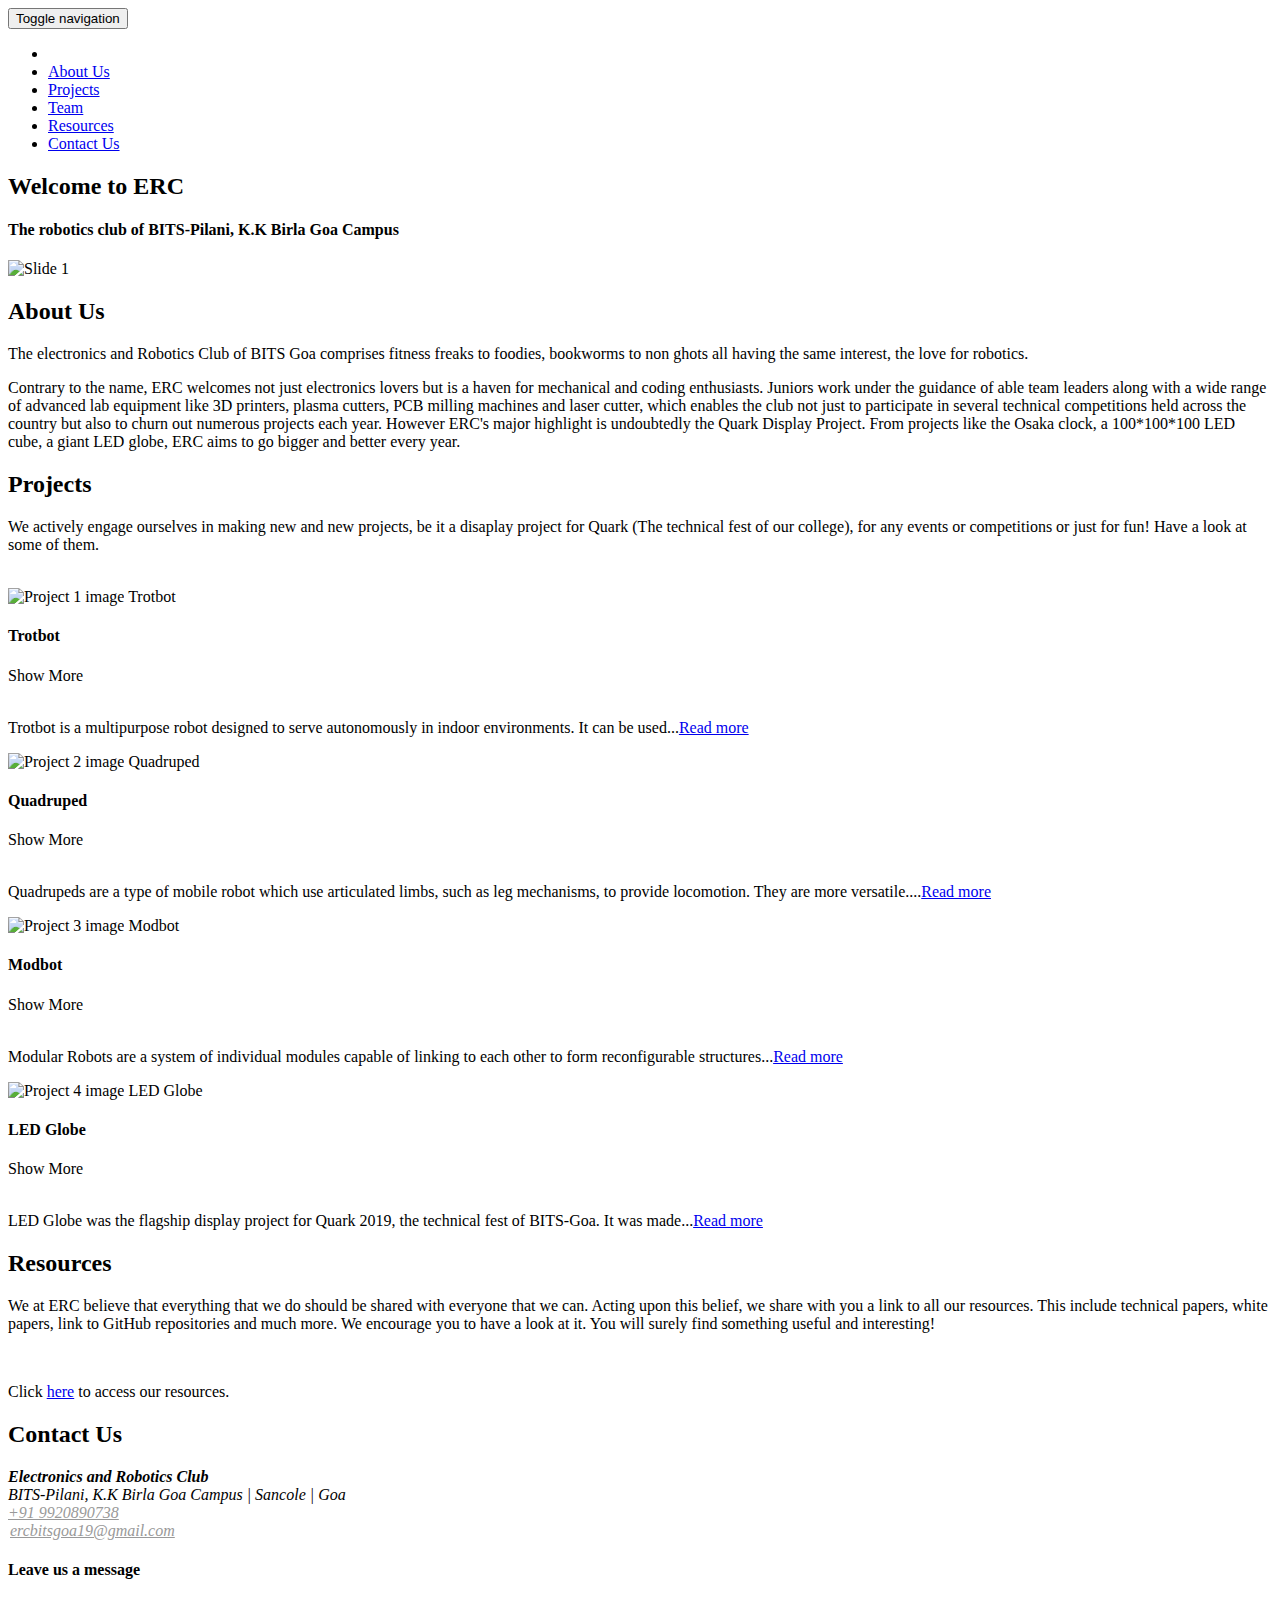
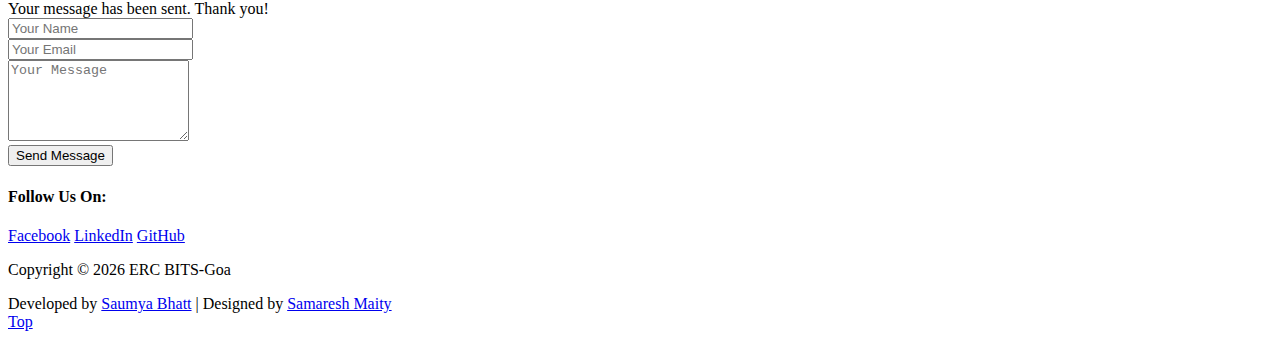
==== index.html @ 52b2d43a "Add files via upload" ====
<!DOCTYPE html>
<html lang="en">

<head>
  <meta charset="utf-8">
  <title>ERC BITS-Goa</title>
  <meta content="width=device-width, initial-scale=1.0" name="viewport">
  <meta content="" name="keywords">
  <meta content="" name="description">

  <!-- Facebook Opengraph integration: https://developers.facebook.com/docs/sharing/opengraph -->
  <meta property="og:title" content="">
  <meta property="og:image" content="">
  <meta property="og:url" content="">
  <meta property="og:site_name" content="">
  <meta property="og:description" content="">

  <!-- Twitter Cards integration: https://dev.twitter.com/cards/  -->
  <meta name="twitter:card" content="summary">
  <meta name="twitter:site" content="">
  <meta name="twitter:title" content="">
  <meta name="twitter:description" content="">
  <meta name="twitter:image" content="">

  <!-- Fav and touch icons -->
  <link rel="shortcut icon" href="img/logo.png">
  <link rel="apple-touch-icon-precomposed" sizes="114x114" href="img/icons/114x114.png">
  <link rel="apple-touch-icon-precomposed" sizes="72x72" href="img/icons/72x72.png">
  <link rel="apple-touch-icon-precomposed" href="img/icons/default.png">

  <!-- Google Fonts -->
  <link href="https://fonts.googleapis.com/css?family=Roboto:400,100,300,500,700,900" rel="stylesheet">

  <!-- Bootstrap CSS File -->
  <link href="lib/bootstrap/css/bootstrap.min.css" rel="stylesheet">

  <!-- Libraries CSS Files -->
  <link href="lib/font-awesome/css/font-awesome.min.css" rel="stylesheet">
  <link href="lib/owlcarousel/owl.carousel.min.css" rel="stylesheet">
  <link href="lib/owlcarousel/owl.theme.min.css" rel="stylesheet">
  <link href="lib/owlcarousel/owl.transitions.min.css" rel="stylesheet">

  <!-- Main Stylesheet File -->
  <link href="css/style.css" rel="stylesheet">
  <link rel="stylesheet" href="css/style2.css">

  <!--Your custom colour override - predefined colours are: colour-blue.css, colour-green.css, colour-lavander.css, orange is default-->
  <link href="css/colour-blue.css" id="colour-scheme" rel="stylesheet">

</head>

<body class="page-index has-hero">
  <!--Change the background class to alter background image, options are: benches, boots, buildings, city, metro -->
  <div id="background-wrapper" class="buildings" data-stellar-background-ratio="0.1">

    <!-- ======== @Region: #navigation ======== -->
    <div id="navigation" class="wrapper">
      <!--Hidden Header Region-->
      <!--<div class="header-hidden collapse">
        <div class="header-hidden-inner container">
          <div class="row">
            <div class="col-md-3">
              <h3>
                  About Us
                </h3>
              <p>Flexor is a super flexible responsive theme with a modest design touch.</p>
              <a href="about.html" class="btn btn-more"><i class="fa fa-plus"></i> Learn more</a>
            </div>
            <div class="col-md-3">
              <h3>
                  Contact Us
                </h3>
              <address>
                  <strong>Electronics and Robotics Club, BITS-Goa</strong>
                  <abbr title="Address"><i class="fa fa-pushpin"></i></abbr>
                  BITS-Pilani, K.K Birla Goa Campus | Sancole | Goa
                  <br>
                  <abbr title="Phone"><i class="fa fa-phone"></i></abbr>
                  #########
                  <br>
                  <abbr title="Email"><i class="fa fa-envelope-alt"></i></abbr>
                  www.ercbitsgoa.com
                </address>
            </div>
          </div>
        </div>
      </div>-->
      <!--Header & navbar-branding region-->
      <div class="header">
        <div class="header-inner container">
          <div class="row">
            <div class="col-md-8">
              <!--navbar-branding/logo - hidden image tag & site name so things like Facebook to pick up, actual logo set via CSS for flexibility -->
              
            </div>
            <!--header rightside-->
            <!--<div class="col-md-4">
              <ul class="list-inline user-menu pull-right">
                <li class="user-button"><a class="btn btn-primary btn-hh-trigger" role="button" data-toggle="collapse" data-target=".header-hidden">Open</a></li>
              </ul>
              <ul class="list-inline user-menu pull-right">
                <li class="user-register"><i class="fa fa-edit text-primary "></i> <a href="register.html" class="text-uppercase">Register</a></li>
                <li class="user-login"><i class="fa fa-sign-in text-primary"></i> <a href="login.html" class="text-uppercase">Login</a></li>
              </ul>
            </div>-->
          </div>
        </div>
      </div>
      <div class="container">
        <div class="navbar navbar-default">
          <!--mobile collapse menu button-->
          <button type="button" class="navbar-toggle collapsed" data-toggle="collapse" data-target=".navbar-collapse" aria-expanded="false"> <span class="sr-only">Toggle navigation</span> <span class="icon-bar"></span> <span class="icon-bar"></span> <span class="icon-bar"></span> </button>
          <!--social media icons-->
          <!--<div class="navbar-text social-media social-media-inline pull-right">
            <a href="#"><i class="fa fa-twitter"></i></a>
            <a href="#"><i class="fa fa-facebook"></i></a>
            <a href="#"><i class="fa fa-linkedin"></i></a>
            <a href="#"><i class="fa fa-google-plus"></i></a>
          </div>-->
          <!--everything within this div is collapsed on mobile-->
          <div class="navbar-collapse collapse">
            <ul class="nav navbar-nav" id="main-menu">
              <li class="icon-link">
                <a href="index.html"><i class="fa fa-home"></i></a>
              </li>
              <li>
                <a href="#about_us">About Us</a>
              </li>
              <li class="dropdown">
                <a href="projects/Trotbot.html">Projects</a>
              </li>
              <li class="dropdown dropdown-mm">
                <a href="team/index.html">Team</a>
                <!--<a href="#" class="dropdown-toggle" data-toggle="dropdown">Mega Menu<b class="caret"></b></a>-->
                <!-- Dropdown Menu -->
                <!--<ul class="dropdown-menu dropdown-menu-mm dropdown-menu-persist">
                  <li class="row">
                    <ul class="col-md-6">
                      <li class="dropdown-header">Websites and Apps</li>
                      <li><a href="#">Analysis and Planning</a></li>
                      <li><a href="#">User Experience / Information Architecture</a></li>
                      <li><a href="#">User Interface Design / UI Design</a></li>
                      <li><a href="#">Code &amp; Development / Implementation &amp; Support</a></li>
                    </ul>
                    <ul class="col-md-6">
                      <li class="dropdown-header">Enterprise solutions</li>
                      <li><a href="#">Business Analysis</a></li>
                      <li><a href="#">Custom UX Consulting</a></li>
                      <li><a href="#">Quality Assurance</a></li>
                    </ul>-->
                  </li>
                  <li>
                    <a href="#resources">Resources</a>
                  </li>
                  <li>
                    <a href="#contact_us">Contact Us</a>
                  </li>
                 
                </ul>
              </li>
            </ul>
          </div>
          <!--/.navbar-collapse -->
        </div>
      </div>
    </div>
    <div class="hero" id="highlighted">
      <div class="inner">
        <!--Slideshow-->
        <div id="highlighted-slider" class="container">
          <div class="item-slider" data-toggle="owlcarousel" data-owlcarousel-settings='{"singleItem":true, "navigation":true, "transitionStyle":"fadeUp"}'>
            <!--Slideshow content-->
            <!--Slide 1-->
            <div class="item">
              <div class="row">
                <div class="col-md-6 col-md-push-6 item-caption">
                  <h2 class="h1 text-weight-light">
                      Welcome to <span class="text-primary">ERC</span>
                    </h2>
                  <h4>
                      The robotics club of BITS-Pilani, K.K Birla Goa Campus
                    </h4>
                  <p class="style_text"erfect for your App, Web service, company or portfolio! Magna tincidunt sociis ac integer amet non. Rhoncus augue? Tempor porttitor sed, aliquet phasellus a, nisi nunc aliquet nec rhoncus enim porttitor ultrices lacus tristique?</p>
                </div>
                <div class="col-md-6 col-md-pull-6 hidden-xs">
                  <img src="img/slides/slide1.png" alt="Slide 1" class="center-block img-responsive" style="width: 500px; height:auto;">
                </div>
              </div>
            </div>
            <!--Slide 2-->
            <!--<div class="item">
              <div class="row">
                <div class="col-md-6 text-right-md item-caption">
                  <h2 class="h1 text-weight-light">
                      <span class="text-primary">Flexor</span> Bootstrap Theme
                    </h2>
                  <h4>
                      High quality, responsive theme!
                    </h4>
                  <p>Perfect for your App, Web service, company or portfolio! Magna tincidunt sociis ac integer amet non. Rhoncus augue? Tempor porttitor sed, aliquet phasellus a, nisi nunc aliquet nec rhoncus enim porttitor ultrices lacus tristique?</p>
                  <a href="https://bootstrapmade.com" class="btn btn-more btn-lg"><i class="fa fa-plus"></i> Learn More</a>
                </div>
                <div class="col-md-6 hidden-xs">
                  <img src="img/slides/slide2.png" alt="Slide 2" class="center-block img-responsive">
                </div>
              </div>
            </div>-->
          </div>
        </div>
      </div>
    </div>
  </div>

  <!-- ======== @Region: #content ======== -->
  <div id="about_us">
    <!-- Mission Statement -->
    <div class="mission text-center block block-pd-sm block-bg-noise">
      <div class="container">
          <h2 class="block-title" style="text-align: left;">
            About Us
          </h2>
        <p class="style_text" style="text-align:start;">
          The electronics and Robotics Club of BITS Goa comprises fitness freaks to foodies, bookworms to non ghots 
          all having the same interest, the love for robotics. 
        </p>
        <p class="style_text" style="text-align:start;">
            Contrary to the name, ERC welcomes not just electronics lovers but is a haven for mechanical and coding 
            enthusiasts. Juniors work under the guidance of able team leaders along with a wide range of advanced 
            lab equipment like 3D printers, plasma cutters, PCB milling machines and laser cutter, which enables 
            the club not just to participate in several technical competitions held across the country but also 
            to churn out numerous projects each year. 
            However ERC's major highlight is undoubtedly the Quark Display Project. 
            From projects like the Osaka clock, a 100*100*100 LED cube, a giant LED globe, ERC aims to go bigger and better every year.
        </p>
      </div>
    </div>
    <!--Projects-->
    <section id="projects">
      <div class="showcase block block-border-bottom-grey">
        <div class="container">
          <h2 class="block-title">
            Projects
          </h2>
          <p class="style_text">We actively engage ourselves in making new and new projects, be it a disaplay project for 
            Quark (The technical fest of our college), for any events or competitions or just for fun!
            Have a look at some of them.
          </p>
          <br>
          <div class="item-carousel" data-toggle="owlcarousel" data-owlcarousel-settings='{"items":4, "pagination":false, "navigation":true, "itemsScaleUp":true}'>
            <div class="item">
              <a class="overlay-wrapper">
                  <img src="img/showcase/trotbot.jpeg" alt="Project 1 image" class="image_dimensions img-responsive underlay">
                  <span class="overlay">
                    <span class="overlay-content"> <span class="h4">Trotbot</span> </span>
                  </span>
                </a>
              <div class="item-details bg-noise">
                <h4 class="item-title">
                    <a>Trotbot</a>
                </h4>
                <a class="btn btn-more" id="readM1" onclick="expand1()"><!--<i class="fa fa-plus"></i>-->Show More</a>
                <div id="project_box1">
                  <br>
                  <p>
                    Trotbot is a multipurpose robot designed to serve autonomously in indoor environments. It can be used...<a href="projects/Trotbot.html">Read more</a> 
                  </p>
                </div>
              </div>
            </div>
            <div class="item">
              <a class="overlay-wrapper">
                  <img src="img/showcase/project3.png" alt="Project 2 image" class="image_dimensions img-responsive underlay">
                  <span class="overlay">
                    <span class="overlay-content"> <span class="h4">Quadruped</span> </span>
                  </span>
                </a>
              <div class="item-details bg-noise">
                <h4 class="item-title">
                    <a>Quadruped</a>
                  </h4>
                <a class="btn btn-more" id="readM2" onclick="expand2()"><!--<i class="fa fa-plus"></i>-->Show More</a>
                <div id="project_box2">
                  <br>
                  <p>
                      Quadrupeds are a type of mobile robot which use articulated limbs, such as leg mechanisms, to provide locomotion. They are more versatile....<a href="projects/Quadruped.html">Read more</a>
                  </p>
                </div>
              </div>
            </div>
            <div class="item">
              <a class="overlay-wrapper">
                  <img src="img/showcase/modbot.jpeg" alt="Project 3 image" class="image_dimensions img-responsive underlay">
                  <span class="overlay">
                    <span class="overlay-content"> <span class="h4">Modbot</span> </span>
                  </span>
                </a>
              <div class="item-details bg-noise">
                <h4 class="item-title">
                    <a>Modbot</a>
                  </h4>
                <a class="btn btn-more" id="readM3" onclick="expand3()"><!--<i class="fa fa-plus"></i>-->Show More</a>
                <div id="project_box3">
                  <p>
                    <br>
                    Modular Robots are a system of individual modules capable of linking to each other to 
                    form reconfigurable structures...<a href="projects/Modbot.html">Read more</a>
                  </p>
                </div>
              </div>
            </div>
            <div class="item">
              <a class="overlay-wrapper">
                  <img src="img/showcase/project4.jpg" alt="Project 4 image" class="img-responsive underlay image_dimensions">
                  <span class="overlay">
                    <span class="overlay-content"> <span class="h4">LED Globe</span> </span>
                  </span>
                </a>
              <div class="item-details bg-noise">
                <h4 class="item-title">
                    <a>LED Globe</a>
                  </h4>
                <a class="btn btn-more" id="readM4" onclick="expand4()"><!--<i class="fa fa-plus"></i>-->Show More</a>
                <div id="project_box4">
                  <p>
                    <br>
                    LED Globe was the flagship display project for Quark 2019, the technical fest of BITS-Goa. It was made...<a href="projects/LED Globe.html">Read more</a>
                  </p>
                </div>
              </div>
            </div>
            <!--<div class="item">
              <a href="#" class="overlay-wrapper">
                  <img src="img/showcase/project5.png" alt="Project 5 image" class="img-responsive underlay">
                  <span class="overlay">
                    <span class="overlay-content"> <span class="h4">Project 5</span> </span>
                  </span>
                </a>
              <div class="item-details bg-noise">
                <h4 class="item-title">
                    <a href="#">Project 5</a>
                  </h4>
                <a href="#" class="btn btn-more"><i class="fa fa-plus"></i>Read more</a>
              </div>
            </div>
            <div class="item">
              <a href="#" class="overlay-wrapper">
                  <img src="img/showcase/project12.png" alt="Project 12 image" class="img-responsive underlay">
                  <span class="overlay">
                    <span class="overlay-content"> <span class="h4">Project 12</span> </span>
                  </span>
                </a>
              <div class="item-details bg-noise">
                <h4 class="item-title">
                    <a href="#">Project 12</a>
                  </h4>
                <a href="#" class="btn btn-more"><i class="fa fa-plus"></i>Read more</a>
              </div>
            </div>-->
          </div>
        </div>
      </div>
    </section>

    <!-- Services -->
    <section id="resources">
      <div class="services block block-bg-gradient block-border-bottom">
        <div class="container">
          <h2 class="block-title">
            Resources
          </h2>
          <p class="style_text">We at ERC believe that everything that we do should be shared with everyone that we can. 
            Acting upon this belief, we share with you a link to all our resources. This include
            technical papers, white papers, link to GitHub repositories and much more. We encourage you to 
            have a look at it. You will surely find something useful and interesting!
          </p>
          <br>
          <p class="style_text">Click <a href="https://drive.google.com/open?id=1UWH5wGML_0DUka5HIniH0CiyZShqLC3W" target="_blank">here</a> to access our resources.</p>
          <!--<div class="row">
            <div class="col-md-4 text-center">
              <span class="fa-stack fa-5x">
                <i class="fa fa-circle fa-stack-2x text-primary"></i>
                <i class="fa fa-group fa-stack-1x fa-inverse"></i> </span>
              <h4 class="text-weight-strong">
                  User Experience / Information Architecture
                </h4>
              <p>Rhoncus adipiscing, magna integer cursus augue eros lacus porttitor magna. Dictumst, odio! Elementum tortor sociis in eu dis dictumst pulvinar lorem nec aliquam a nascetur.</p>
              <p>
                <a href="#" class="btn btn-more i-right">Learn More <i class="fa fa-angle-right"></i></a>
              </p>
            </div>
            <div class="col-md-4 text-center">
              <span class="fa-stack fa-5x">
                <i class="fa fa-circle fa-stack-2x text-primary"></i>
                <i class="fa fa-pencil fa-stack-1x fa-inverse"></i> </span>
              <h4 class="text-weight-strong">
                  User Interface Design / User Interface Theming
                </h4>
              <p>Rhoncus adipiscing, magna integer cursus augue eros lacus porttitor magna. Dictumst, odio! Elementum tortor sociis in eu dis dictumst pulvinar lorem nec aliquam a nascetur.</p>
              <p>
                <a href="#" class="btn btn-more i-right">Learn More <i class="fa fa-angle-right"></i></a>
              </p>
            </div>
            <div class="col-md-4 text-center">
              <span class="fa-stack fa-5x">
                <i class="fa fa-circle fa-stack-2x text-primary"></i>
                <i class="fa fa-cogs fa-stack-1x fa-inverse"></i> </span>
              <h4 class="text-weight-strong">
                  Code &amp; Development / Implementation Support
                </h4>
              <p>Rhoncus adipiscing, magna integer cursus augue eros lacus porttitor magna. Dictumst, odio! Elementum tortor sociis in eu dis dictumst pulvinar lorem nec aliquam a nascetur.</p>
              <p>
                <a href="#" class="btn btn-more i-right">Learn More <i class="fa fa-angle-right"></i></a>
              </p>
            </div>
          </div>-->
        </div>
      </div>
    </section>
    <!-- Pricing -->
    <!--<div class="block-contained">
      <h2 class="block-title">
          Our Plans
        </h2>
      <div class="row">
        <div class="col-md-3">
          <div class="panel panel-default panel-pricing text-center">
            <div class="panel-heading">
              <h4 class="panel-title">
                  Flex<em>Starter</em>
                </h4>
            </div>
            <div class="panel-pricing-price">$ <span class="digits">19.95</span> /mo.</div>
            <div class="panel-body">
              <ul class="list-dotted">
                <li>3 User Accounts</li>
                <li>3 Private Projects</li>
                <li>Umlimited Projects</li>
                <li>5GB of space</li>
              </ul>
              <a href="#" class="btn btn-primary btn-sm">Choose Plan</a>

            </div>
          </div>
        </div>
        <div class="col-md-3">
          <div class="panel panel-default panel-pricing panel-pricing-highlighted text-center">
            <div class="panel-heading">
              <h4 class="panel-title">
                  Team<em>Starter</em>
                </h4>
            </div>
            <div class="panel-pricing-price">$ <span class="digits">49.95</span> /mo.</div>
            <div class="panel-body">
              <ul class="list-dotted">
                <li>50 User Accounts</li>
                <li>50 Private Projects</li>
                <li>Umlimited Projects</li>
                <li>Unlimited space</li>
              </ul>
              <a href="#" class="btn btn-primary btn-sm">Choose Plan</a>

            </div>
          </div>
        </div>
        <div class="col-md-3 text-center">
          <div class="panel panel-default panel-pricing panel-pricing-highlighted text-center">
            <div class="panel-heading">
              <h4 class="panel-title">
                  Enterprise
                  <span class="panel-pricing-popular"><i class="fa fa-thumbs-up"></i> Popular</span>
                </h4>
            </div>
            <div class="panel-pricing-price">$ <span class="digits">199.95</span> /mo.</div>
            <div class="panel-body">
              <ul class="list-dotted">
                <li>100 User Accounts</li>
                <li>100 Private Projects</li>
                <li>Umlimited Projects</li>
                <li>Unlimited space</li>
              </ul>
              <a href="#" class="btn btn-primary btn-sm">Choose Plan</a>

            </div>
          </div>
        </div>
        <div class="col-md-3 text-center">
          <div class="panel panel-default panel-pricing text-center">
            <div class="panel-heading">
              <h4 class="panel-title">
                  Corporate
                </h4>
            </div>
            <div class="panel-pricing-price">$ <span class="digits">299.95</span> /mo.</div>
            <div class="panel-body">
              <ul class="list-dotted">
                <li>1000 User Accounts</li>
                <li>1000 Private Projects</li>
                <li>Umlimited Projects</li>
                <li>Unlimited space</li>
              </ul>
              <a href="#" class="btn btn-primary btn-sm">Choose Plan</a>

            </div>
          </div>
        </div>
      </div>
    </div>-->
    <!--<div class="block block-pd-sm block-bg-grey-dark block-bg-overlay block-bg-overlay-6 text-center" data-block-bg-img="https://picjumbo.imgix.net/HNCK1088.jpg?q=40&amp;w=1650&amp;sharp=30" data-stellar-background-ratio="0.3">
      <h2 class="h-xlg h1 m-a-0">
          <span data-counter-up>100,000,0</span>s
        </h2>
      <h3 class="h-lg m-t-0 m-b-lg">
          Of Happy Customers!
        </h3>
      <p>
        <a href="#" class="btn btn-more btn-lg i-right">Join them today! <i class="fa fa-angle-right"></i></a>
      </p>
    </div>-->
    <!--Customer testimonial & Latest Blog posts-->
    <!--<div class="testimonials block-contained">
      <div class="row">
        <div class="col-md-6 m-b-lg">
          <h3 class="block-title">
              Testimonials
            </h3>
          <blockquote>
            <p>Our productivity &amp; sales are up! Customers are happy &amp; we couldn't be happier with this product!</p>
            <img src="img/misc/charles-quote.png" alt="Charles Spencer Chaplin">
            <small>
                <strong>Charles Chaplin</strong>
                <br>
                British comic actor
              </small>
          </blockquote>
        </div>
        <!--Latest Blog posts-->
        <!--<div class="col-md-6 blog-roll">
          <h3 class="block-title">
              Latest From Our Blog
            </h3>
          <div class="media">
            <div class="media-left hidden-xs">
              <div class="date-wrapper"> <span class="date-m">Feb</span> <span class="date-d">01</span> </div>
            </div>
            <div class="media-body">
              <h4 class="media-heading">
                  <a href="#" class="text-weight-strong">amet urna integer urna enim, sit arcu pid in nec?</a>
                </h4>
              <ul class="list-inline meta text-muted visible-xs">
                <li><i class="fa fa-calendar"></i> <span class="visible-md">Created:</span> Fri 1st Feb 2013</li>
                <li><i class="fa fa-user"></i> <a href="#">Joe</a></li>
              </ul>
              <p>
                Ut <strong>commodo ullamcorper risus nec</strong> mattis. Morbi tincidunt posuere turpis eu laoreet. Nulla facilisi. Aenean at massa leo. Vestibulum in varius arcu.
                <a href="#">Read more <i class="fa fa-angle-right"></i></a>
              </p>
            </div>
          </div>
          <div class="media">
            <div class="media-left hidden-xs">
              <div class="date-wrapper"> <span class="date-m">Jan</span> <span class="date-d">17</span> </div>
            </div>
            <div class="media-body">
              <h4 class="media-heading">
                  <a href="#" class="text-weight-strong">a nec in sed hac ultrices cursus</a>
                </h4>
              <ul class="list-inline meta text-muted visible-xs">
                <li><i class="fa fa-calendar"></i> <span class="visible-md">Created:</span> Thu 17th Jan 2013</li>
                <li><i class="fa fa-user"></i> <a href="#">Joe</a></li>
              </ul>
              <p>
                Nam risus magna, fringilla sit amet blandit viverra, dignissim eget est. Aenean at massa leo. Vestibulum in varius arcu.
                <a href="#">Read more <i class="fa fa-angle-right"></i></a>
              </p>
            </div>
          </div>
        </div>-->
      </div>
    </div>
  </div>
  <!-- /content -->
  <!-- Call out block -->
  <!--<div class="block block-pd-sm block-bg-primary">
    <div class="container">
      <div class="row">
        <h3 class="col-md-4">
            Some of our Clients
          </h3>
        <div class="col-md-8">
          <div class="row">
            <div class="col-xs-6 col-md-2">
              <a href="https://bootstrapmade.com" title="Client 1">
                  <img src="img/clients/client1.png" alt="Client 1 logo" class="img-responsive">
                </a>
            </div>
            <div class="col-xs-6 col-md-2">
              <a href="https://bootstrapmade.com" title="Client 2">
                  <img src="img/clients/client2.png" alt="Client 2 logo" class="img-responsive">
                </a>
            </div>
            <div class="col-xs-6 col-md-2">
              <a href="https://bootstrapmade.com" title="Client 3">
                  <img src="img/clients/client3.png" alt="Client 3 logo" class="img-responsive">
                </a>
            </div>
            <div class="col-xs-6 col-md-2">
              <a href="https://bootstrapmade.com" title="Client 4">
                  <img src="img/clients/client4.png" alt="Client 4 logo" class="img-responsive">
                </a>
            </div>
            <div class="col-xs-6 col-md-2">
              <a href="https://bootstrapmade.com" title="Client 5">
                  <img src="img/clients/client5.png" alt="Client 5 logo" class="img-responsive">
                </a>
            </div>
            <div class="col-xs-6 col-md-2">
              <a href="https://bootstrapmade.com" title="Client 6">
                  <img src="img/clients/client6.png" alt="Client 6 logo" class="img-responsive">
                </a>
            </div>
          </div>
        </div>
      </div>
    </div>
  </div>-->

  <!-- ======== @Region: #footer ======== -->
  <section id="contact_us">
    <footer id="footer" class="block block-bg-grey-dark" data-block-bg-img="img/bg_footer-map.png" data-stellar-background-ratio="0.4">
      <div class="container">
          <h2 class="block-title">
            Contact Us
          </h2>

        <div class="row" id="contact">

          <div class="col-md-3">
            <address>
                <strong>Electronics and Robotics Club</strong>
                <br>
                <i class="fa fa-map-pin fa-fw text-primary"></i>BITS-Pilani, K.K Birla Goa Campus | Sancole | Goa
                <br>
                <a href="tel: +919920890738" style="color: #999"><i class="fa fa-phone fa-fw text-primary"></i>+91 9920890738</a>
                <br>
                <a href="mailto: ercbitsgoa19@gmail.com" style="color: #999"><i class="fa fa-envelope-o fa-fw text-primary" style="margin-right: 2px;"></i>ercbitsgoa19@gmail.com</a>
                <br>
              </address>
          </div>

          <div class="col-md-6">
            <h4 class="text-uppercase">
                Leave us a message
              </h4>
            <div class="form" id="contact_form">
              <div id="sendmessage">Your message has been sent. Thank you!</div>
              <div id="errormessage"></div>
              <form method="post" role="form" class="contactForm">
                <div class="form-group">
                  <input type="text" name="name" class="form-control" id="name" placeholder="Your Name" data-rule="minlen:4" required />
                </div>
                <div class="form-group">
                  <input type="email" class="form-control" name="email" id="email" placeholder="Your Email" data-rule="email" required />
                </div>
                <div class="form-group">
                  <textarea class="form-control" name="message" id="message"rows="5" data-rule="required" required placeholder="Your Message"></textarea>
                </div>
                <div class="text-center"><button type="submit">Send Message</button></div>
              </form>
            </div>
          </div>

          <div class="col-md-3">
            <h4 class="text-uppercase">
                Follow Us On:
              </h4>
            <!--social media icons-->
            <div class="social-media social-media-stacked">
              <!--@todo: replace with company social media details-->
              <!--<a href="#"><i class="fa fa-twitter fa-fw"></i> Twitter</a>-->
              <a href="https://www.facebook.com/ElectronicsAndRoboticsClub/"><i class="fa fa-facebook fa-fw"></i> Facebook</a>
              <a href="https://www.linkedin.com/company/electronics-robotics-club-bits-goa"><i class="fa fa-linkedin fa-fw"></i> LinkedIn</a>
              <a href="https://github.com/ERC-BPGC"><i class="fa fa-github fa-fw"></i> GitHub</a>
            </div>
          </div>

        </div>

        <div class="row subfooter">
          <div class="col-md-7">
            <p>Copyright © <script> document.write(new Date().getFullYear()) </script> ERC BITS-Goa</p>
            <!--<div class="credits">
              Developed at <a href="">BITS-Goa</a>
            </div>-->
          </div>
          <div class="col-md-5">
              Developed by <a href="https://www.linkedin.com/in/saumya-bhatt-b1b27916b/">Saumya Bhatt</a> | Designed by <a href="https://www.facebook.com/samaresh.maity.925">Samaresh Maity</a>
          </div>
        </div>

        <a href="#top" class="scrolltop">Top</a>

      </div>
    </footer>
  </section>

  <script src="https://www.gstatic.com/firebasejs/6.2.4/firebase-app.js"></script>
  <script src="https://www.gstatic.com/firebasejs/3.1.0/firebase-database.js"></script>

  <!-- Required JavaScript Libraries -->
  <script src="lib/jquery/jquery.min.js"></script>
  <script src="lib/bootstrap/js/bootstrap.min.js"></script>
  <script src="lib/owlcarousel/owl.carousel.min.js"></script>
  <script src="lib/stellar/stellar.min.js"></script>
  <script src="lib/waypoints/waypoints.min.js"></script>
  <script src="lib/counterup/counterup.min.js"></script>
  <script src="contactform/contactform.js"></script>

  <!-- Template Specisifc Custom Javascript File -->
  <script src="js/custom.js"></script>
  <script src="js/expand.js"></script>
  <script src="js/contact.js"></script>

  <!--Custom scripts demo background & colour switcher - OPTIONAL -->
  <script src="js/color-switcher.js"></script>

  <!--Contactform script -->
  <script src="contactform/contactform.js"></script>

</body>

</html>
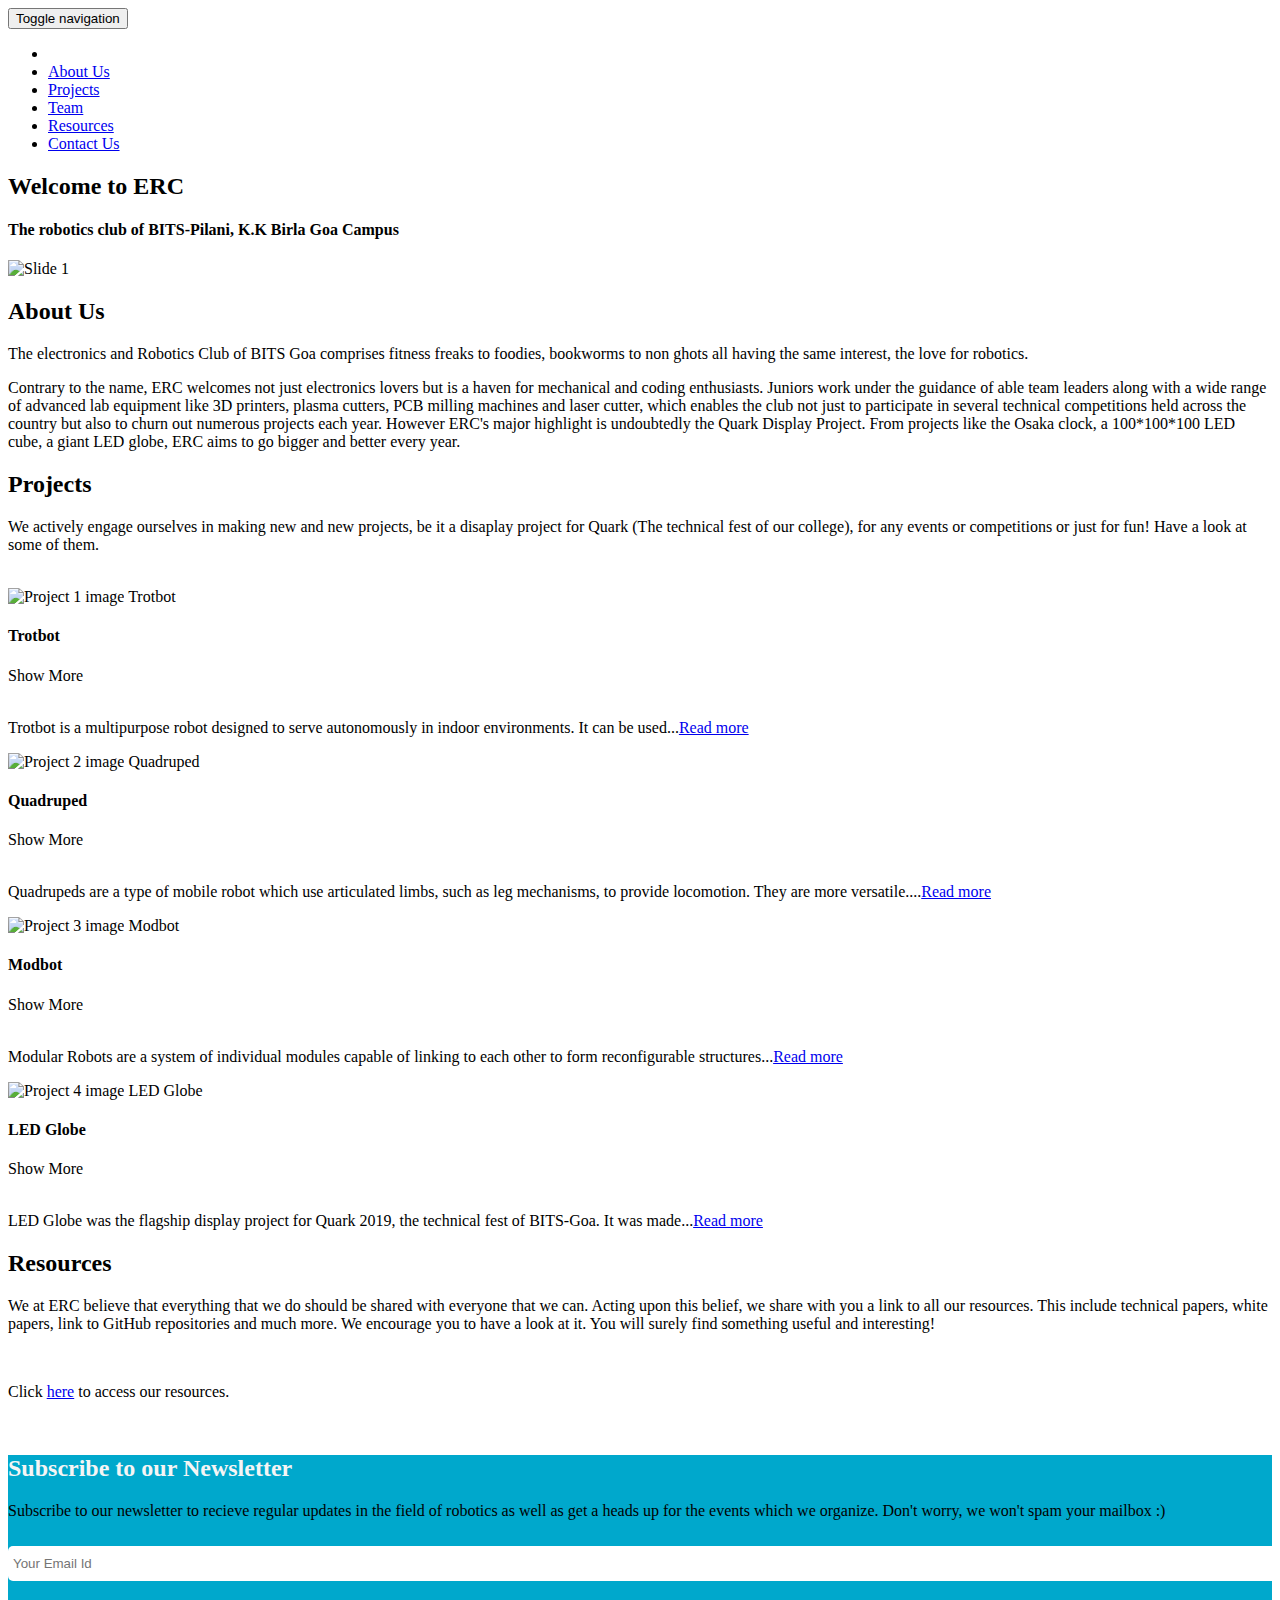
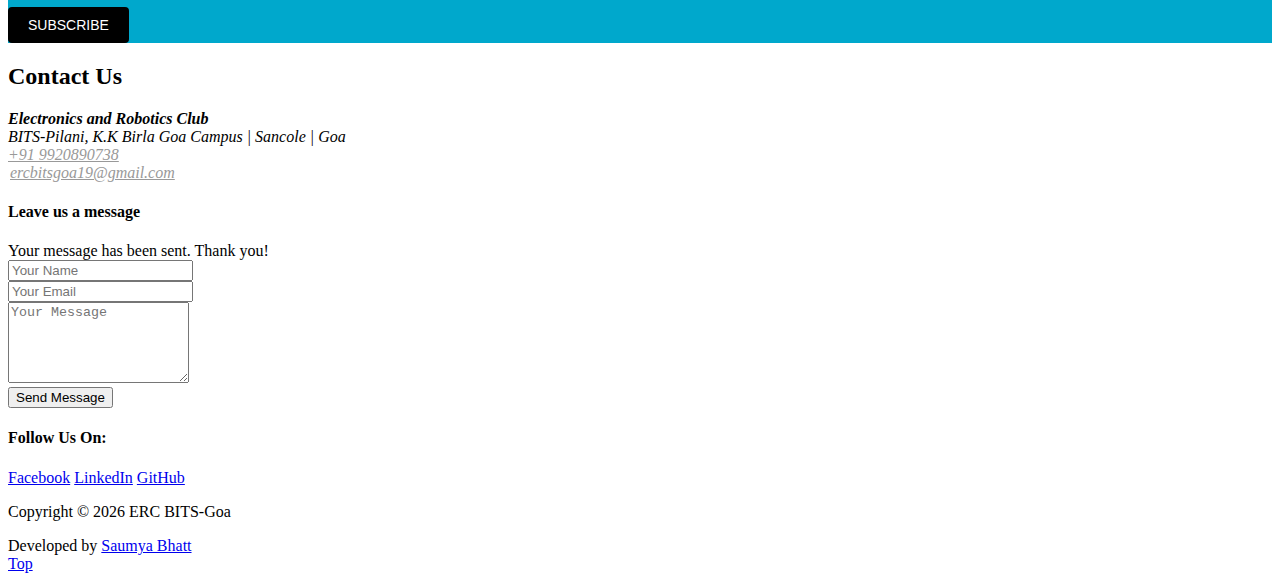
==== commit c8113dda: "Connected Mailchimp services" ====
--- a/index.html
+++ b/index.html
@@ -46,6 +46,17 @@
 
   <!--Your custom colour override - predefined colours are: colour-blue.css, colour-green.css, colour-lavander.css, orange is default-->
   <link href="css/colour-blue.css" id="colour-scheme" rel="stylesheet">
+
+
+  <!--Mailchimp Embedded Form-->
+  <link href="//cdn-images.mailchimp.com/embedcode/classic-10_7.css" rel="stylesheet" type="text/css">
+
+  <style type="text/css">
+    #mc_embed_signup{ clear:left; font:14px Helvetica,Arial,sans-serif; padding:40px,30px; }
+    /* Add your own Mailchimp form style overrides in your site stylesheet or in this style block.
+      We recommend moving this block and the preceding CSS link to the HEAD of your HTML file. */
+  </style>
+
 
 </head>
 
@@ -375,6 +386,8 @@
           </p>
           <br>
           <p class="style_text">Click <a href="https://drive.google.com/open?id=1UWH5wGML_0DUka5HIniH0CiyZShqLC3W" target="_blank">here</a> to access our resources.</p>
+
+          <br>
           <!--<div class="row">
             <div class="col-md-4 text-center">
               <span class="fa-stack fa-5x">
@@ -413,6 +426,37 @@
               </p>
             </div>
           </div>-->
+        </div>
+      </div>
+    </section>
+
+    <section>
+      <div class="services block block-border-bottom" style="background-color: #00a8cc;">
+        <div class="container">
+          <h2 class="block-title" style="color: whitesmoke; font-weight: bold;">
+            Subscribe to our Newsletter
+          </h2>
+          <p class="style_text">Subscribe to our newsletter to recieve regular updates in the field of robotics as well as get a heads up for the events which we organize. Don't worry, we won't spam your mailbox :)</p>
+            <!-- Begin Mailchimp Signup Form -->
+            <div id="mc_embed_signup">
+            <form action="https://github.us19.list-manage.com/subscribe/post?u=15a1c7275ac77d46fc2099008&amp;id=8682a571ed" method="post" id="mc-embedded-subscribe-form" name="mc-embedded-subscribe-form" class="validate" target="_blank" novalidate>
+                <div id="mc_embed_signup_scroll">
+              
+            <div class="mc-field-group">
+              <!--<label for="mce-EMAIL">Subscribe to our Newsletter to recieve exciting updates</label>-->
+              <input type="email" value="" name="EMAIL" class="required email" placeholder="Your Email Id" id="mce-EMAIL" style="width: 100%; margin: 10px 0px; padding: 10px 5px; border-radius: 5px; border: none;"><br><br>
+            </div>
+              <div id="mce-responses" class="clear">
+                <div class="response" id="mce-error-response" style="display:none"></div>
+                <div class="response" id="mce-success-response" style="display:none"></div>
+              </div>    <!-- real people should not fill this in and expect good things - do not remove this or risk form bot signups-->
+                <div style="position: absolute; left: -5000px;" aria-hidden="true"><input type="text" name="b_15a1c7275ac77d46fc2099008_8682a571ed" tabindex="-1" value=""></div>
+                <div class="clear"><input type="submit" value="SUBSCRIBE" style="background-color: black; color: white; font-family: Arial, Helvetica, sans-serif; padding: 10px 20px; font-size: 1em; border: none; border-radius: 4px;" name="subscribe" id="mc-embedded-subscribe" class="button"></div>
+                </div>
+            </form>
+            </div>
+            <script type='text/javascript' src='//s3.amazonaws.com/downloads.mailchimp.com/js/mc-validate.js'></script><script type='text/javascript'>(function($) {window.fnames = new Array(); window.ftypes = new Array();fnames[0]='EMAIL';ftypes[0]='email';fnames[1]='FNAME';ftypes[1]='text';fnames[2]='LNAME';ftypes[2]='text';fnames[3]='ADDRESS';ftypes[3]='address';fnames[4]='PHONE';ftypes[4]='phone';fnames[5]='BIRTHDAY';ftypes[5]='birthday';}(jQuery));var $mcj = jQuery.noConflict(true);</script>
+            <!--End mc_embed_signup-->
         </div>
       </div>
     </section>
@@ -644,7 +688,7 @@
                 <br>
                 <a href="mailto: ercbitsgoa19@gmail.com" style="color: #999"><i class="fa fa-envelope-o fa-fw text-primary" style="margin-right: 2px;"></i>ercbitsgoa19@gmail.com</a>
                 <br>
-              </address>
+              </address> 
           </div>
 
           <div class="col-md-6">
@@ -693,7 +737,7 @@
             </div>-->
           </div>
           <div class="col-md-5">
-              Developed by <a href="https://www.linkedin.com/in/saumya-bhatt-b1b27916b/">Saumya Bhatt</a> | Designed by <a href="https://www.facebook.com/samaresh.maity.925">Samaresh Maity</a>
+              Developed by <a href="https://www.linkedin.com/in/saumya-bhatt-b1b27916b/">Saumya Bhatt</a>
           </div>
         </div>
 
